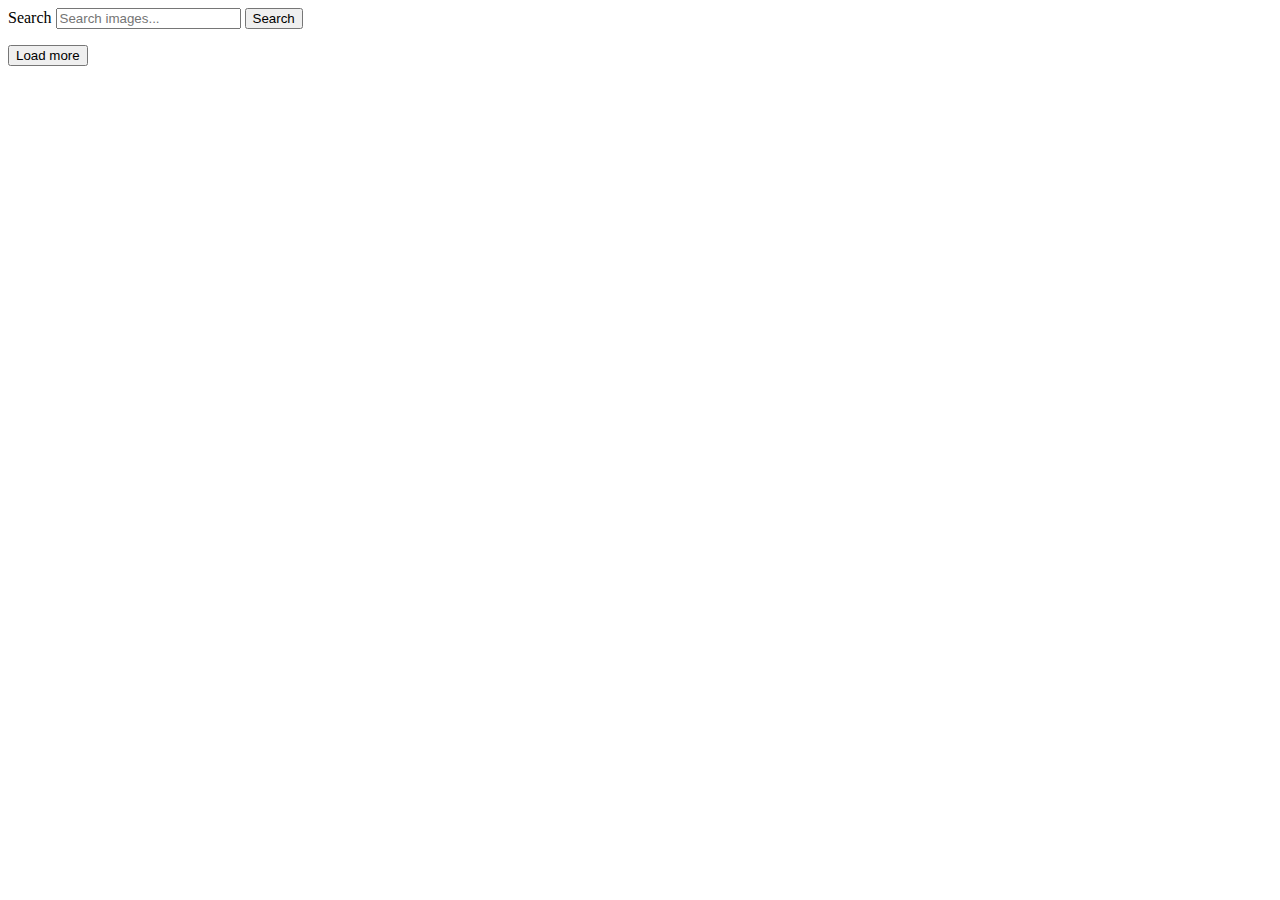
==== index.html @ 961fddef "Deploying to gh-pages from @ Shnurkova/goit-js-hw-12@e45f9a74c9d15ab3042be4d40eef3922eab89232 🚀" ====
<!DOCTYPE html>
<html lang="en">
  <head>
    <meta charset="UTF-8" />
    <meta name="viewport" content="width=device-width, initial-scale=1.0" />
    <title>goit-js-hw-12</title>
    <script type="module" crossorigin src="/goit-js-hw-12/commonHelpers.js"></script>
    <link rel="modulepreload" crossorigin href="/goit-js-hw-12/assets/vendor-550cebad.js">
    <link rel="stylesheet" href="/goit-js-hw-12/assets/vendor-cf6910df.css">
  </head>
  <body>
    <header></header>
    <main>
      <div class="form-container">
        <form class="search-form">
          <label
            class="input-label-search-form visually-hidden"
            for="search-input"
          >
            Search
          </label>
          <input
            class="search-input-form"
            type="text"
            name="search"
            id="search-input"
            placeholder="Search images..."
          />
          <button class="btn-search-form" type="submit">Search</button>
        </form>
      </div>
      <ul class="gallery"></ul>
      <button class="next-page-btn" type="submit">Load more</button>
      <div class="loader"></div>
    </main>
    
  </body>
</html>
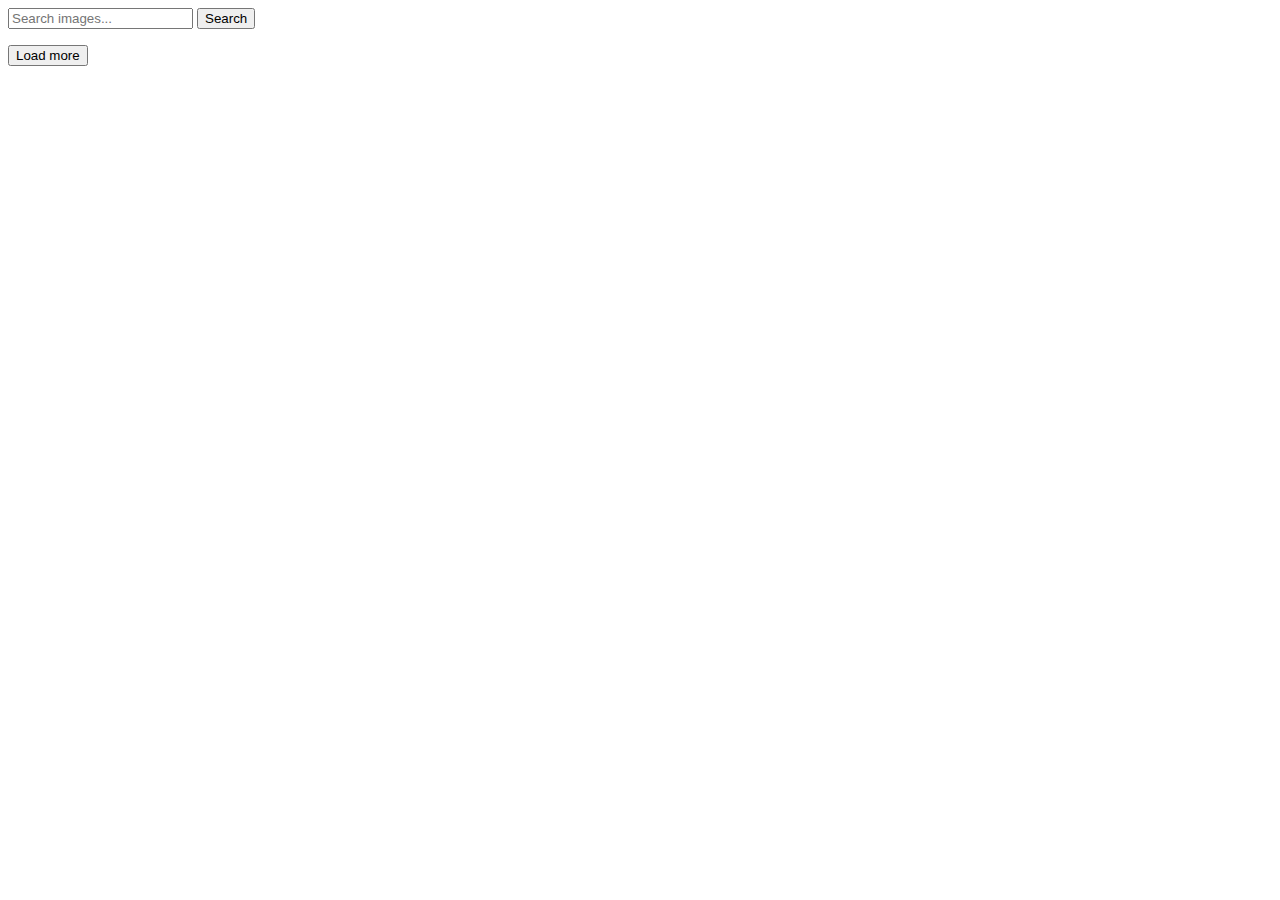
==== commit fc1ceec0: "Deploying to gh-pages from @ Shnurkova/goit-js-hw-12@ac7dcd2ec5c5b0b564deb24c4e762ad1f07ddcd5 🚀" ====
--- a/index.html
+++ b/index.html
@@ -2,23 +2,20 @@
 <html lang="en">
   <head>
     <meta charset="UTF-8" />
+    <link rel="icon" type="image/svg+xml" href="/favicon.svg" />
     <meta name="viewport" content="width=device-width, initial-scale=1.0" />
-    <title>goit-js-hw-12</title>
+    <title>HW12</title>
+    
     <script type="module" crossorigin src="/goit-js-hw-12/commonHelpers.js"></script>
     <link rel="modulepreload" crossorigin href="/goit-js-hw-12/assets/vendor-550cebad.js">
     <link rel="stylesheet" href="/goit-js-hw-12/assets/vendor-cf6910df.css">
+    <link rel="stylesheet" href="/goit-js-hw-12/assets/index-de1c933d.css">
   </head>
   <body>
-    <header></header>
     <main>
       <div class="form-container">
         <form class="search-form">
-          <label
-            class="input-label-search-form visually-hidden"
-            for="search-input"
-          >
-            Search
-          </label>
+          <label class="input-label-search-form" for="search-input"> </label>
           <input
             class="search-input-form"
             type="text"
@@ -34,5 +31,7 @@
       <div class="loader"></div>
     </main>
     
+    
+    
   </body>
 </html>
